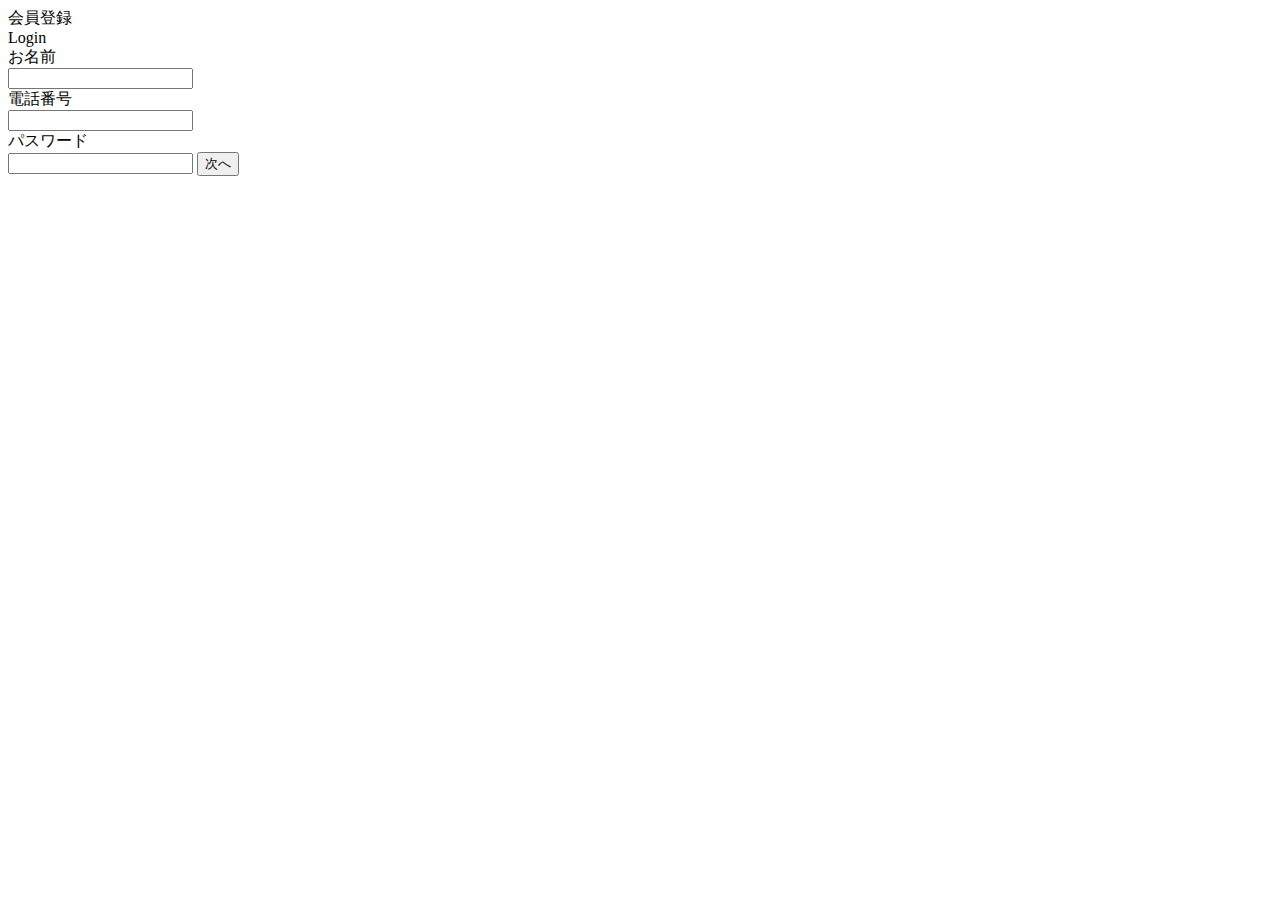
==== index.html @ 4b9cf3e0 "Create index.html" ====
<!DOCTYPE html>
<html lang="ja">
<head>
    <meta charset="UTF-8">
    <meta name="viewport" content="width=device-width, initial-scale=1.0">
    <link rel="stylesheet" href="stylesheet.css">
    <title>Document</title>
</head>
<body>
    <div class="main">
        <form action="sent.php" method="POST">
            <div class="form-name">会員登録</div>
            <div class="form-name">Login</div>
            <div class="form-item">お名前</div>
            <input type="text" name="name">
            <div class="form-item">電話番号</div>
            <input type="number" name="phone-number">
            <div class="form-item">パスワード</div>
            <input type="password" name="password">
            <input type="submit" value="次へ">
        </form>
    </div>
</body>
</html>
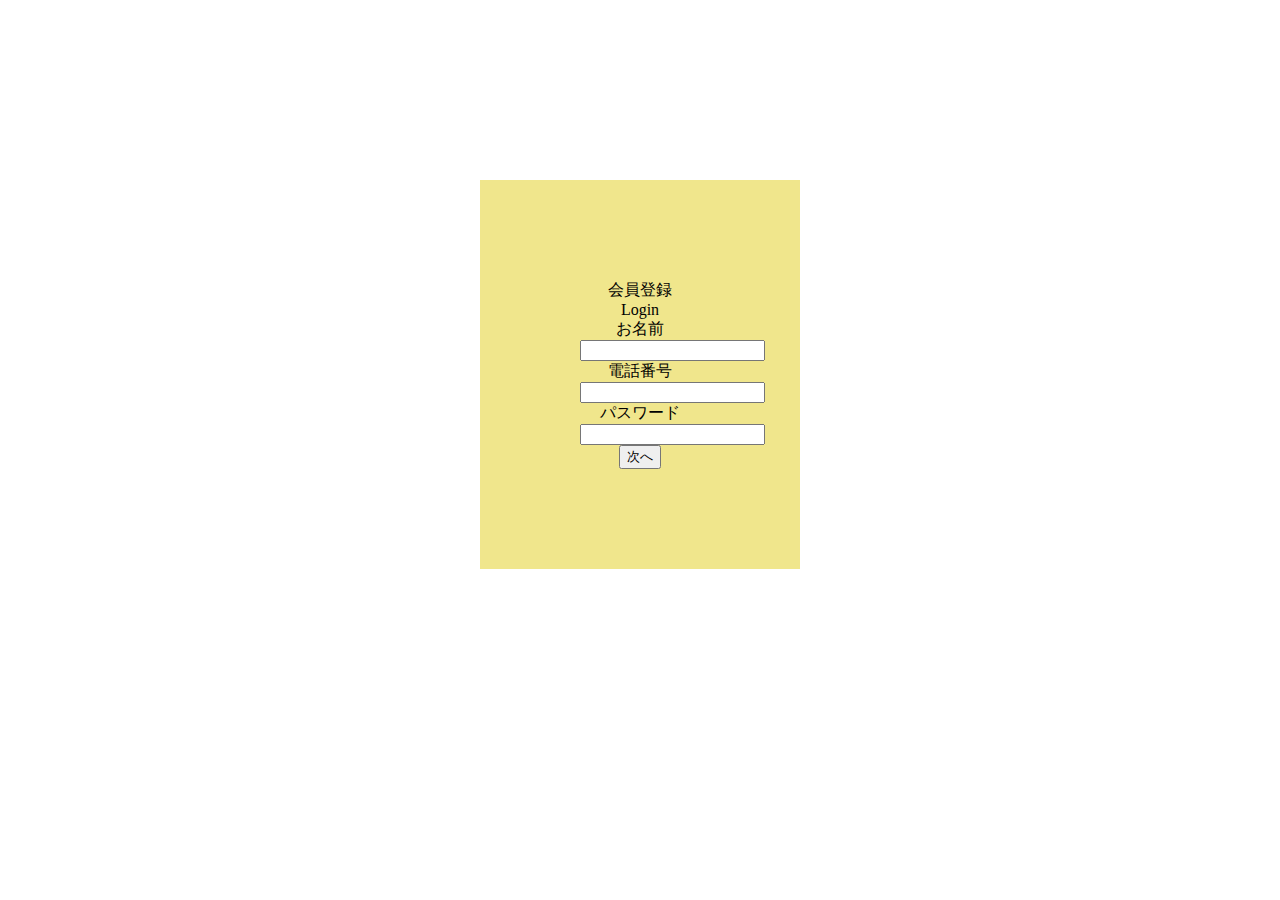
==== commit 84aeefff: "Update index.html" ====
--- a/index.html
+++ b/index.html
@@ -8,7 +8,7 @@
 </head>
 <body>
     <div class="main">
-        <form action="sent.php" method="POST">
+        <form action="index.php" method="POST">
             <div class="form-name">会員登録</div>
             <div class="form-name">Login</div>
             <div class="form-item">お名前</div>
--- a/stylesheet.css
+++ b/stylesheet.css
@@ -0,0 +1,10 @@
+body {
+    margin: 0 auto;
+}
+
+.main {
+    text-align: center;
+    margin: 180px 480px;
+    background-color: khaki;
+    padding: 100px;
+}
